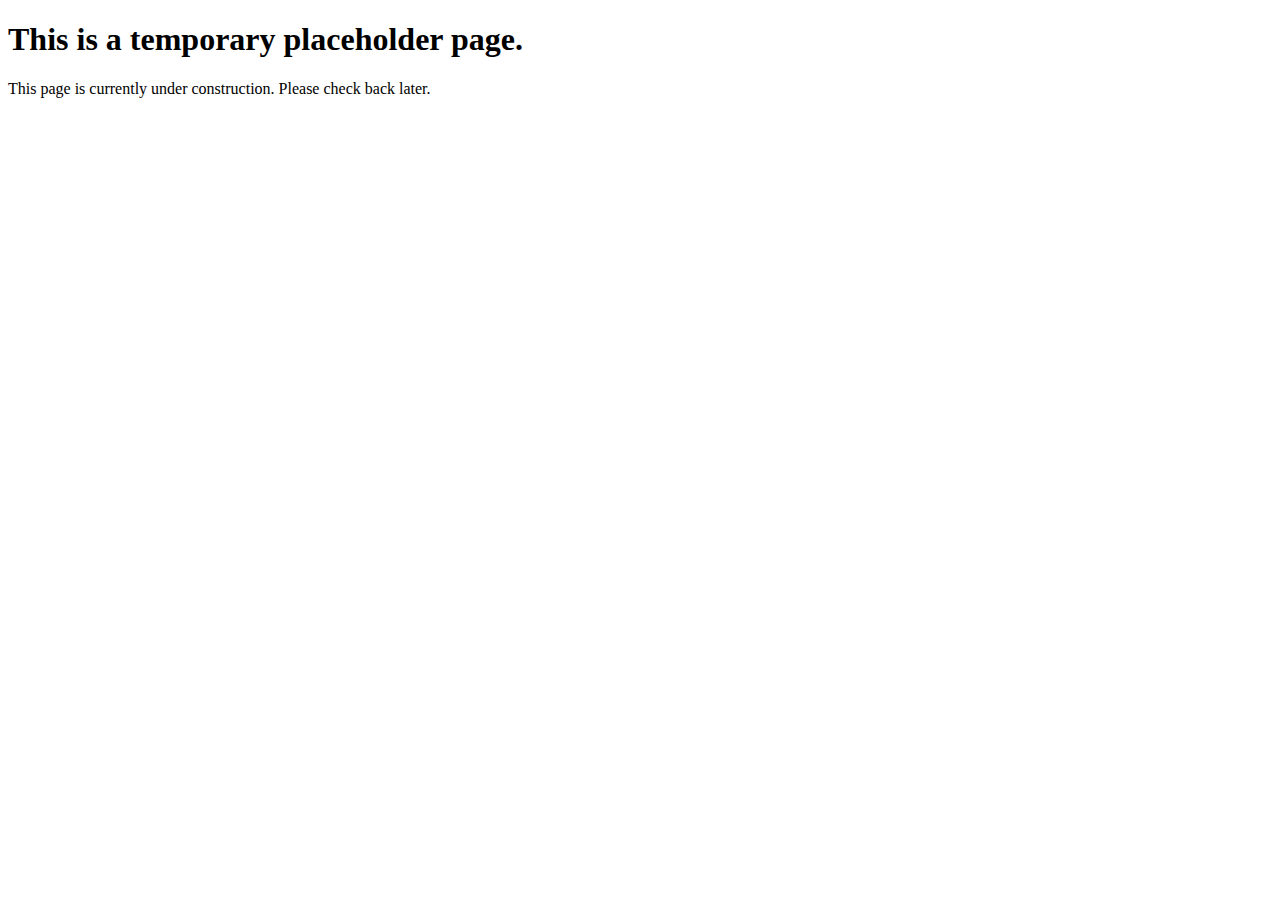
==== recipes/adobo.html @ 67363e8e "modified content" ====
<!DOCTYPE html>
<html lang="en">
    <head>
        <meta charset="UTF-8" />
        <meta name="viewport" content="width=device-width, initial-scale=1.0" />
        <title>Document</title>
    </head>
    <body>
        <!-- <h1>Chicken Adobo</h1>
        <a href="recipes/adobo.html">Adobo Recipe</a><br />
        <img
            src="/assests/images/128699-famous-chicken-adobo-DDMFS-4x3-2da8cfc2ccc44ddfb1d4cb1bf1a28e48.webp"
            alt="Image of Adobo"
        />
        <h2>
            Classic chicken adobo recipe that's simple to make and loved by all
            who try it. It has been modified to be a bit saucier than
            traditional adobo and is delicious served over rice.
        </h2>
        <h3>Ingredients :</h3>
        <ul>
            <li>2 tablespoons vegetable oil</li>
            <li>1 (3 pound) chicken, cut into pieces</li>
            <li>1 large onion, quartered and sliced</li>
            <li>2 tablespoons minced garlic</li>
            <li>⅔ cup low sodium soy sauce</li>
            <li>⅓ cup white vinegar</li>
            <li>1 tablespoon garlic powder</li>
            <li>2 teaspoons black pepper</li>
            <li>1 bay leaf</li>
        </ul>
        <h3>Steps :</h3>
        <ol>
            <li>
                Heat vegetable oil in a large skillet over medium-high heat.
                Cook chicken pieces until golden brown, 2 to 3 minutes per side.
                Transfer chicken to a plate and set aside.
            </li>
            <li>
                Add onion and garlic to the skillet; cook until softened and
                brown, about 6 minutes.
            </li>
            <li>
                Pour in soy sauce and vinegar and season with garlic powder,
                black pepper, and bay leaf.
            </li>
            <li>
                Return chicken to pan, increase heat to high, and bring to a
                boil. Reduce heat to medium-low, cover, and simmer until chicken
                is tender and cooked through, 35 to 40 minutes.
            </li>
        </ol> -->
        <h1>This is a temporary placeholder page.</h1>
        <p>
            This page is currently under construction. Please check back later.
        </p>
    </body>
</html>
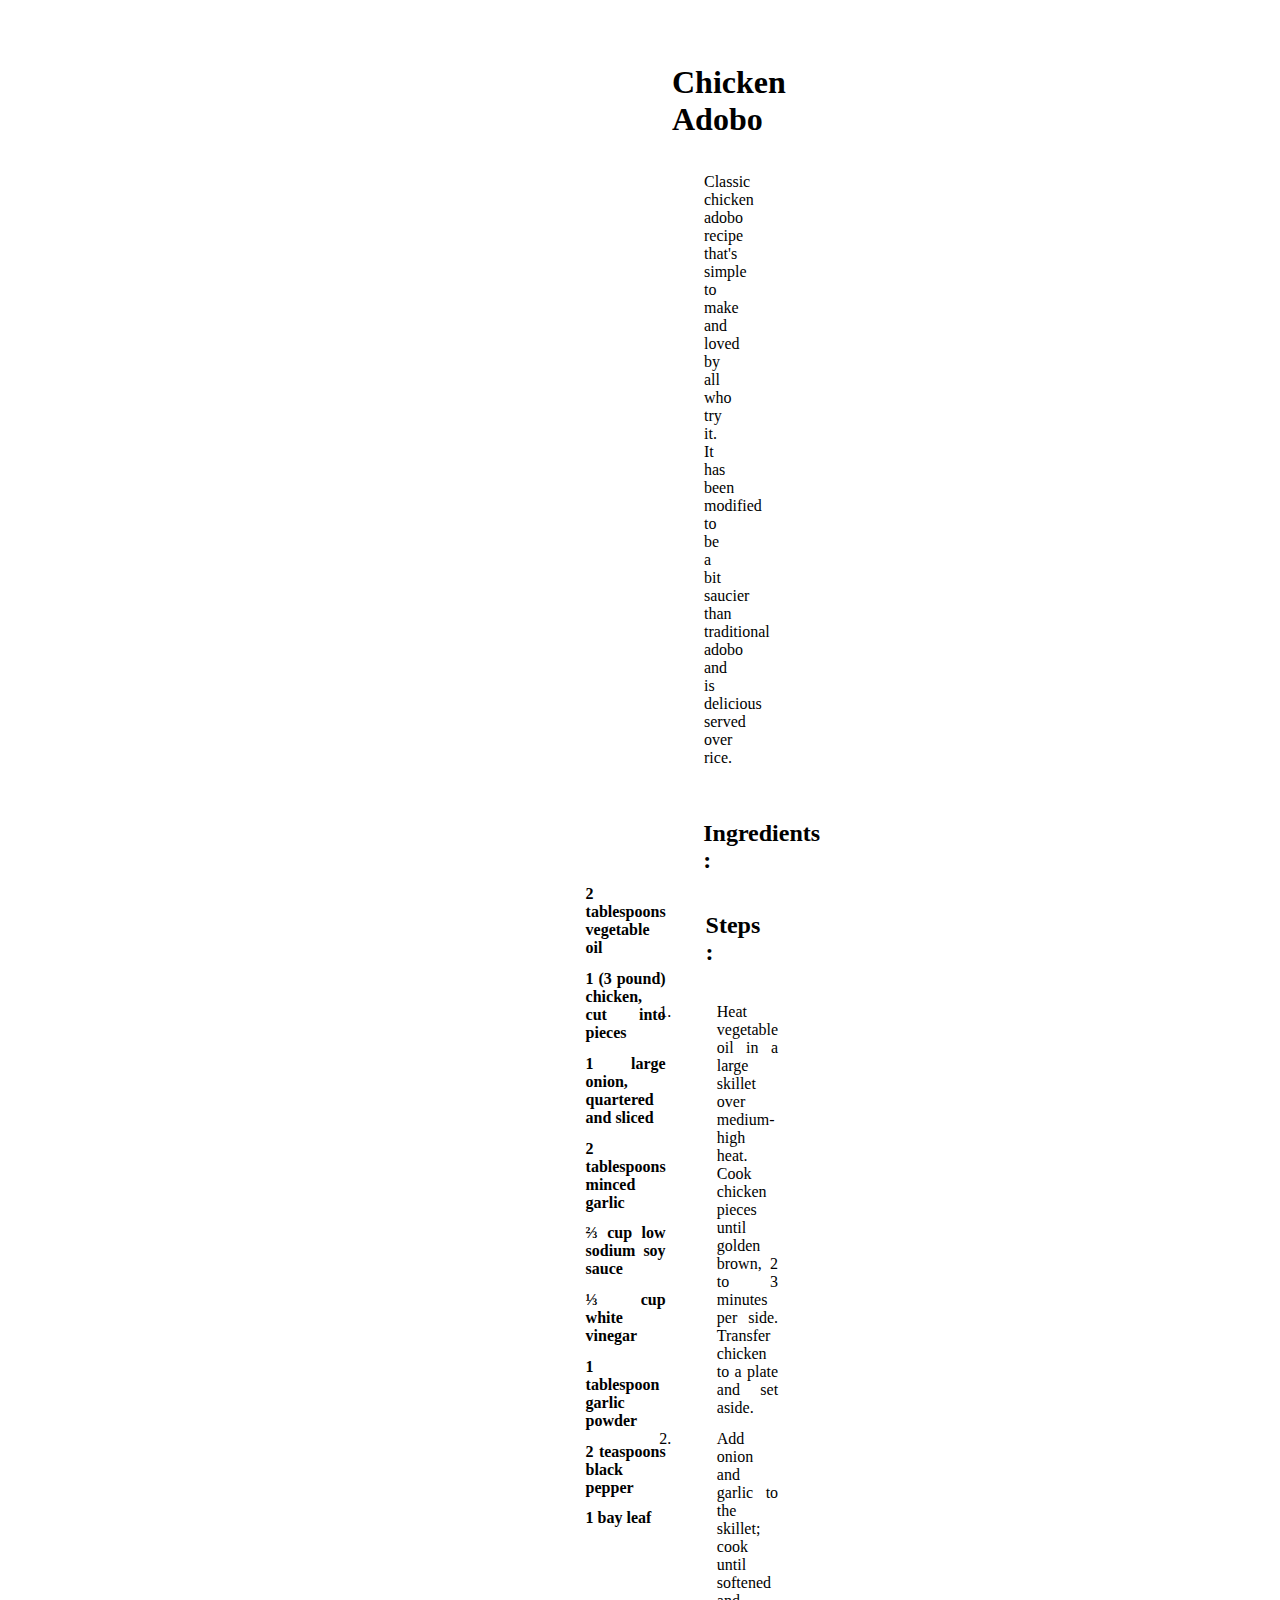
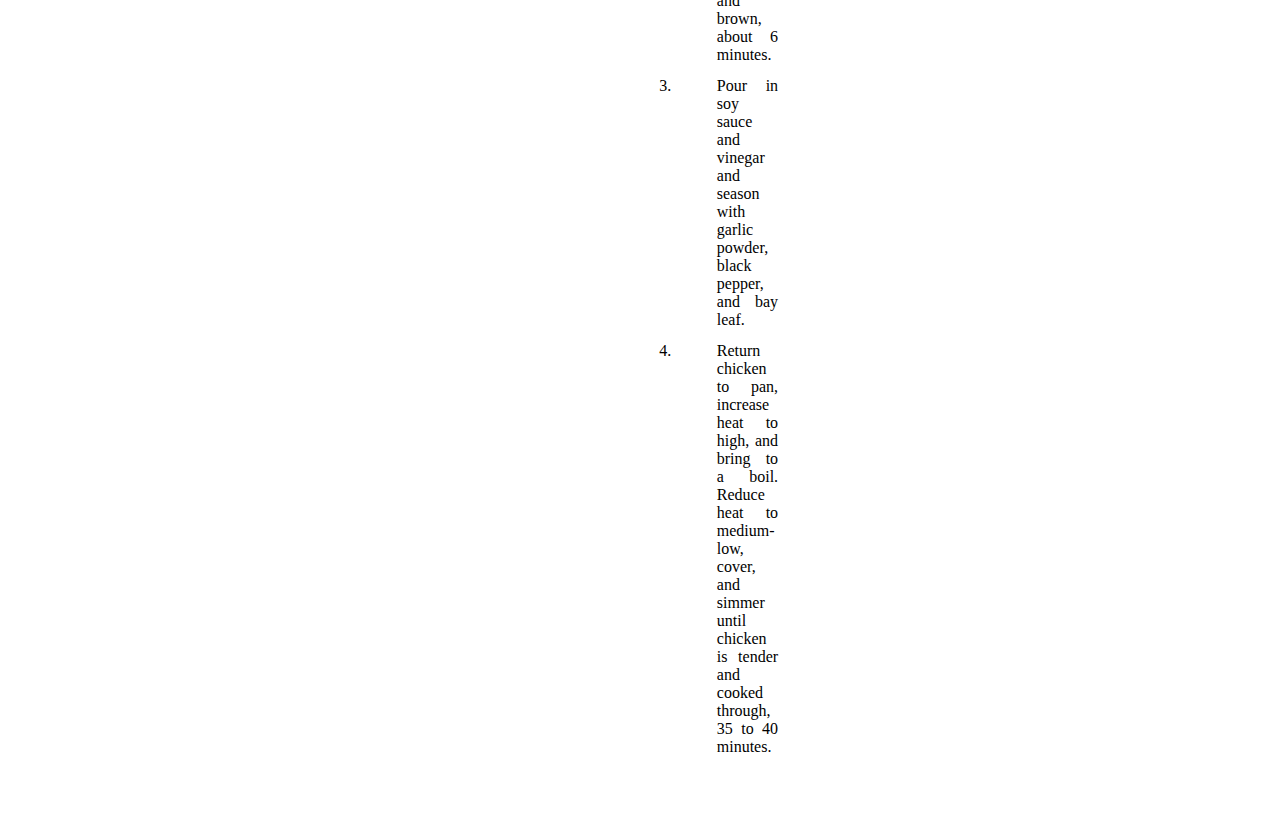
==== commit 014d8c4d: "modified content of recipe pages" ====
--- a/recipes/adobo.html
+++ b/recipes/adobo.html
@@ -4,55 +4,57 @@
         <meta charset="UTF-8" />
         <meta name="viewport" content="width=device-width, initial-scale=1.0" />
         <title>Document</title>
+        <link rel="stylesheet" href="../style.css" />
     </head>
-    <body>
-        <!-- <h1>Chicken Adobo</h1>
-        <a href="recipes/adobo.html">Adobo Recipe</a><br />
-        <img
-            src="/assests/images/128699-famous-chicken-adobo-DDMFS-4x3-2da8cfc2ccc44ddfb1d4cb1bf1a28e48.webp"
-            alt="Image of Adobo"
-        />
-        <h2>
+    <body class="adobo">
+        <h1>Chicken Adobo</h1>
+        <div class="pic">
+            <img
+                src="/assests/images/128699-famous-chicken-adobo-DDMFS-4x3-2da8cfc2ccc44ddfb1d4cb1bf1a28e48.webp"
+                alt="Image of Adobo"
+            />
+        </div>
+        <p>
             Classic chicken adobo recipe that's simple to make and loved by all
             who try it. It has been modified to be a bit saucier than
             traditional adobo and is delicious served over rice.
-        </h2>
-        <h3>Ingredients :</h3>
-        <ul>
-            <li>2 tablespoons vegetable oil</li>
-            <li>1 (3 pound) chicken, cut into pieces</li>
-            <li>1 large onion, quartered and sliced</li>
-            <li>2 tablespoons minced garlic</li>
-            <li>⅔ cup low sodium soy sauce</li>
-            <li>⅓ cup white vinegar</li>
-            <li>1 tablespoon garlic powder</li>
-            <li>2 teaspoons black pepper</li>
-            <li>1 bay leaf</li>
-        </ul>
-        <h3>Steps :</h3>
-        <ol>
-            <li>
-                Heat vegetable oil in a large skillet over medium-high heat.
-                Cook chicken pieces until golden brown, 2 to 3 minutes per side.
-                Transfer chicken to a plate and set aside.
-            </li>
-            <li>
-                Add onion and garlic to the skillet; cook until softened and
-                brown, about 6 minutes.
-            </li>
-            <li>
-                Pour in soy sauce and vinegar and season with garlic powder,
-                black pepper, and bay leaf.
-            </li>
-            <li>
-                Return chicken to pan, increase heat to high, and bring to a
-                boil. Reduce heat to medium-low, cover, and simmer until chicken
-                is tender and cooked through, 35 to 40 minutes.
-            </li>
-        </ol> -->
-        <h1>This is a temporary placeholder page.</h1>
-        <p>
-            This page is currently under construction. Please check back later.
         </p>
+        <div class="ing">
+            <h2>Ingredients :</h2>
+            <ul class="ingredients">
+                <li>2 tablespoons vegetable oil</li>
+                <li>1 (3 pound) chicken, cut into pieces</li>
+                <li>1 large onion, quartered and sliced</li>
+                <li>2 tablespoons minced garlic</li>
+                <li>⅔ cup low sodium soy sauce</li>
+                <li>⅓ cup white vinegar</li>
+                <li>1 tablespoon garlic powder</li>
+                <li>2 teaspoons black pepper</li>
+                <li>1 bay leaf</li>
+            </ul>
+        </div>
+        <div class="stp">
+            <h2>Steps :</h2>
+            <ol class="steps">
+                <li>
+                    Heat vegetable oil in a large skillet over medium-high heat.
+                    Cook chicken pieces until golden brown, 2 to 3 minutes per
+                    side. Transfer chicken to a plate and set aside.
+                </li>
+                <li>
+                    Add onion and garlic to the skillet; cook until softened and
+                    brown, about 6 minutes.
+                </li>
+                <li>
+                    Pour in soy sauce and vinegar and season with garlic powder,
+                    black pepper, and bay leaf.
+                </li>
+                <li>
+                    Return chicken to pan, increase heat to high, and bring to a
+                    boil. Reduce heat to medium-low, cover, and simmer until
+                    chicken is tender and cooked through, 35 to 40 minutes.
+                </li>
+            </ol>
+        </div>
     </body>
 </html>
--- a/style.css
+++ b/style.css
@@ -0,0 +1,140 @@
+@import url("https://fonts.cdnfonts.com/css/norse");
+* {
+    margin: 0;
+    padding: 0;
+}
+nav {
+    padding-left: 15%;
+}
+.navbar-brand > img {
+    height: 6em;
+    width: 22em;
+    padding-top: 1.2%;
+}
+ul {
+    float: right;
+    text-align: right;
+    padding-right: 24%;
+    padding-top: 3.8%;
+    font-weight: 800;
+}
+li {
+    display: inline-block;
+}
+li a {
+    display: inline-block;
+    text-decoration: none;
+    margin-right: 16px;
+    color: goldenrod;
+    transition: 0.2s;
+}
+li a:hover {
+    transform: scale(1.1);
+    color: grey;
+    text-shadow: 1px 1px goldenrod;
+}
+.main-content {
+    text-align: center;
+    margin: 10em;
+}
+
+.main-content h1 {
+    font-family: "Norse", sans-serif;
+    font-size: 10.2em;
+    font-weight: bold;
+    color: gray;
+    text-shadow: 5px 5px 1px goldenrod;
+}
+.main-content a {
+    text-decoration: none;
+}
+
+#brand {
+    font-family: "Norse", sans-serif;
+    font-size: 1em;
+    margin-top: -1em;
+}
+span {
+    color: red;
+}
+.recipes p {
+    color: gray;
+    font-weight: bold;
+    font-size: 1.4em;
+    margin: 1.2em 0;
+    padding-top: 2em;
+}
+#collection a {
+    padding: 0.2em;
+    font-style: oblique;
+    display: block;
+    color: goldenrod;
+    transition: 0.2s;
+}
+#collection a:hover {
+    transform: scale(2);
+    font-style: oblique;
+    color: grey;
+    text-shadow: 1px 1px goldenrod;
+}
+
+.footer {
+    background-color: goldenrod;
+    color: black;
+    padding: 1em;
+    text-align: center;
+    position: fixed;
+    left: 0;
+    bottom: 0;
+    width: 100%;
+    text-align: center;
+}
+.bx {
+    font-size: 28px;
+    font-weight: bold;
+}
+/* recipe links section section */
+.adobo {
+    margin: auto;
+    padding: 4em 42em;
+}
+.adobo h1 {
+    text-align: center;
+    margin-bottom: 0.1em;
+}
+.pic img {
+    display: block;
+    margin-left: auto;
+    margin-right: auto;
+    width: 50%;
+}
+.adobo p {
+    display: block;
+    margin: 2em 0 0 2em;
+}
+.ing h2 {
+    padding-top: 2em;
+    margin: 0.2em 1.3em;
+}
+.ing li {
+    display: block;
+    text-align: justify;
+    font-weight: bold;
+    padding: 0.4em;
+}
+.stp h2 {
+    display: inline-block;
+    margin: 1.4em;
+}
+.stp ol {
+    display: inline-block;
+    text-align: justify;
+    margin: 0.2em;
+}
+.stp li {
+    display: block;
+    display: list-item;
+    text-align: justify;
+    padding-left: 2.6em;
+    padding-bottom: 0.8em;
+}
